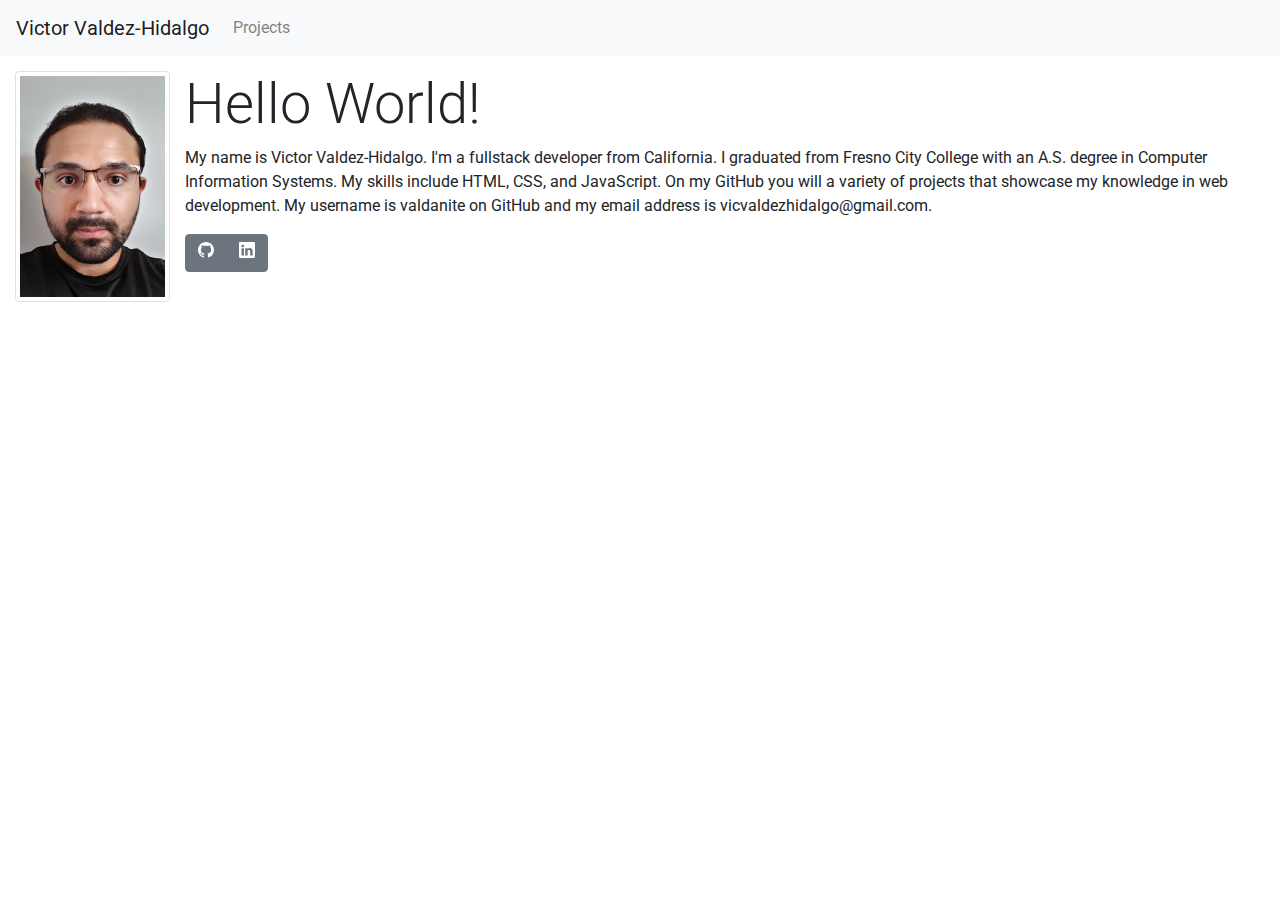
==== index.html @ dda22f26 "Added HTML, CSS, and JavaScript files to project." ====
<!doctype html>
<html lang="en">
  <head>
    <!-- Required meta tags -->
    <meta charset="utf-8">
    <meta name="viewport" content="width=device-width, initial-scale=1, shrink-to-fit=no">
    <link href="https://fonts.googleapis.com/css2?family=Roboto:ital,wght@0,100;0,300;0,400;0,500;0,700;0,900;1,100;1,300;1,400;1,500;1,700;1,900&display=swap" rel="stylesheet">
    <!-- Bootstrap CSS -->
    <link rel="stylesheet" href="https://maxcdn.bootstrapcdn.com/bootstrap/4.0.0/css/bootstrap.min.css" integrity="sha384-Gn5384xqQ1aoWXA+058RXPxPg6fy4IWvTNh0E263XmFcJlSAwiGgFAW/dAiS6JXm" crossorigin="anonymous">
    <link rel="stylesheet" href="css/stylesheet.css">
    <title>Victor Valdez-Hidalgo</title>
  </head>
  <body>
    <nav class="navbar navbar-expand-lg navbar-light bg-light">
        <a class="navbar-brand" href="#">Victor Valdez-Hidalgo</a>
        <button class="navbar-toggler" type="button" data-toggle="collapse" data-target="#navbarSupportedContent" aria-controls="navbarSupportedContent" aria-expanded="false" aria-label="Toggle navigation">
          <span class="navbar-toggler-icon"></span>
        </button>
        <div class="collapse navbar-collapse" id="navbarSupportedContent">
          <ul class="navbar-nav mr-auto">
            <li class="nav-item">
              <a class="nav-link" href="projects.html">Projects</a>
            </li>
          </ul>
        </div>
      </nav>
      <div class="wrapper home">
        <img src="img/victor.jpg" alt="Victor" class="img-thumbnail profile-picture">
        <article>
          <h1 class="display-4">Hello World!</h1>
          <p class="bio">My name is Victor Valdez-Hidalgo. I'm a fullstack developer from California. I graduated from Fresno City College with an A.S. degree in Computer Information Systems. My skills include HTML, CSS, and JavaScript. On my GitHub you will a variety of projects that showcase my knowledge in web development. My username is valdanite on GitHub and my email address is vicvaldezhidalgo@gmail.com.</p>
          <div class="btn-group" role="group" aria-label="Basic example">
            <a class="btn btn-secondary" href="https://github.com/valdanite">
              <svg xmlns="http://www.w3.org/2000/svg" width="16" height="16" fill="currentColor" class="bi bi-github" viewBox="0 0 16 16">
              <path d="M8 0C3.58 0 0 3.58 0 8c0 3.54 2.29 6.53 5.47 7.59.4.07.55-.17.55-.38 0-.19-.01-.82-.01-1.49-2.01.37-2.53-.49-2.69-.94-.09-.23-.48-.94-.82-1.13-.28-.15-.68-.52-.01-.53.63-.01 1.08.58 1.23.82.72 1.21 1.87.87 2.33.66.07-.52.28-.87.51-1.07-1.78-.2-3.64-.89-3.64-3.95 0-.87.31-1.59.82-2.15-.08-.2-.36-1.02.08-2.12 0 0 .67-.21 2.2.82.64-.18 1.32-.27 2-.27.68 0 1.36.09 2 .27 1.53-1.04 2.2-.82 2.2-.82.44 1.1.16 1.92.08 2.12.51.56.82 1.27.82 2.15 0 3.07-1.87 3.75-3.65 3.95.29.25.54.73.54 1.48 0 1.07-.01 1.93-.01 2.2 0 .21.15.46.55.38A8.012 8.012 0 0 0 16 8c0-4.42-3.58-8-8-8z"/>
              </svg>
            </a>
            <a class="btn btn-secondary" href="https://www.linkedin.com/in/valdanite/">
              <svg xmlns="http://www.w3.org/2000/svg" width="16" height="16" fill="currentColor" class="bi bi-linkedin" viewBox="0 0 16 16">
              <path d="M0 1.146C0 .513.526 0 1.175 0h13.65C15.474 0 16 .513 16 1.146v13.708c0 .633-.526 1.146-1.175 1.146H1.175C.526 16 0 15.487 0 14.854V1.146zm4.943 12.248V6.169H2.542v7.225h2.401zm-1.2-8.212c.837 0 1.358-.554 1.358-1.248-.015-.709-.52-1.248-1.342-1.248-.822 0-1.359.54-1.359 1.248 0 .694.521 1.248 1.327 1.248h.016zm4.908 8.212V9.359c0-.216.016-.432.08-.586.173-.431.568-.878 1.232-.878.869 0 1.216.662 1.216 1.634v3.865h2.401V9.25c0-2.22-1.184-3.252-2.764-3.252-1.274 0-1.845.7-2.165 1.193v.025h-.016a5.54 5.54 0 0 1 .016-.025V6.169h-2.4c.03.678 0 7.225 0 7.225h2.4z"/>
              </svg>
            </a>
          </div>
        </article>
      </div>

    <!-- Optional JavaScript -->
    <!-- jQuery first, then Popper.js, then Bootstrap JS -->
    <script src="https://code.jquery.com/jquery-3.2.1.slim.min.js" integrity="sha384-KJ3o2DKtIkvYIK3UENzmM7KCkRr/rE9/Qpg6aAZGJwFDMVNA/GpGFF93hXpG5KkN" crossorigin="anonymous"></script>
    <script src="https://cdnjs.cloudflare.com/ajax/libs/popper.js/1.12.9/umd/popper.min.js" integrity="sha384-ApNbgh9B+Y1QKtv3Rn7W3mgPxhU9K/ScQsAP7hUibX39j7fakFPskvXusvfa0b4Q" crossorigin="anonymous"></script>
    <script src="https://maxcdn.bootstrapcdn.com/bootstrap/4.0.0/js/bootstrap.min.js" integrity="sha384-JZR6Spejh4U02d8jOt6vLEHfe/JQGiRRSQQxSfFWpi1MquVdAyjUar5+76PVCmYl" crossorigin="anonymous"></script>
  </body>
</html>
---- css/stylesheet.css ----
.wrapper.home {
    display: grid;
    grid-template-columns: 155px auto;
    gap: 15px;
    padding: 15px;
}

.wrapper.projects {
    display: grid;
    grid-template-columns: auto 54rem auto;
}

.wrapper.projects h1 {
    text-align: center;
    grid-column: 1 / 4;
}

.wrapper.projects > div {
    display: grid;
    grid-template-columns: repeat(3, 1fr);
    grid-column: 2 / 3;
}

body {
    font-family: "Roboto";
}
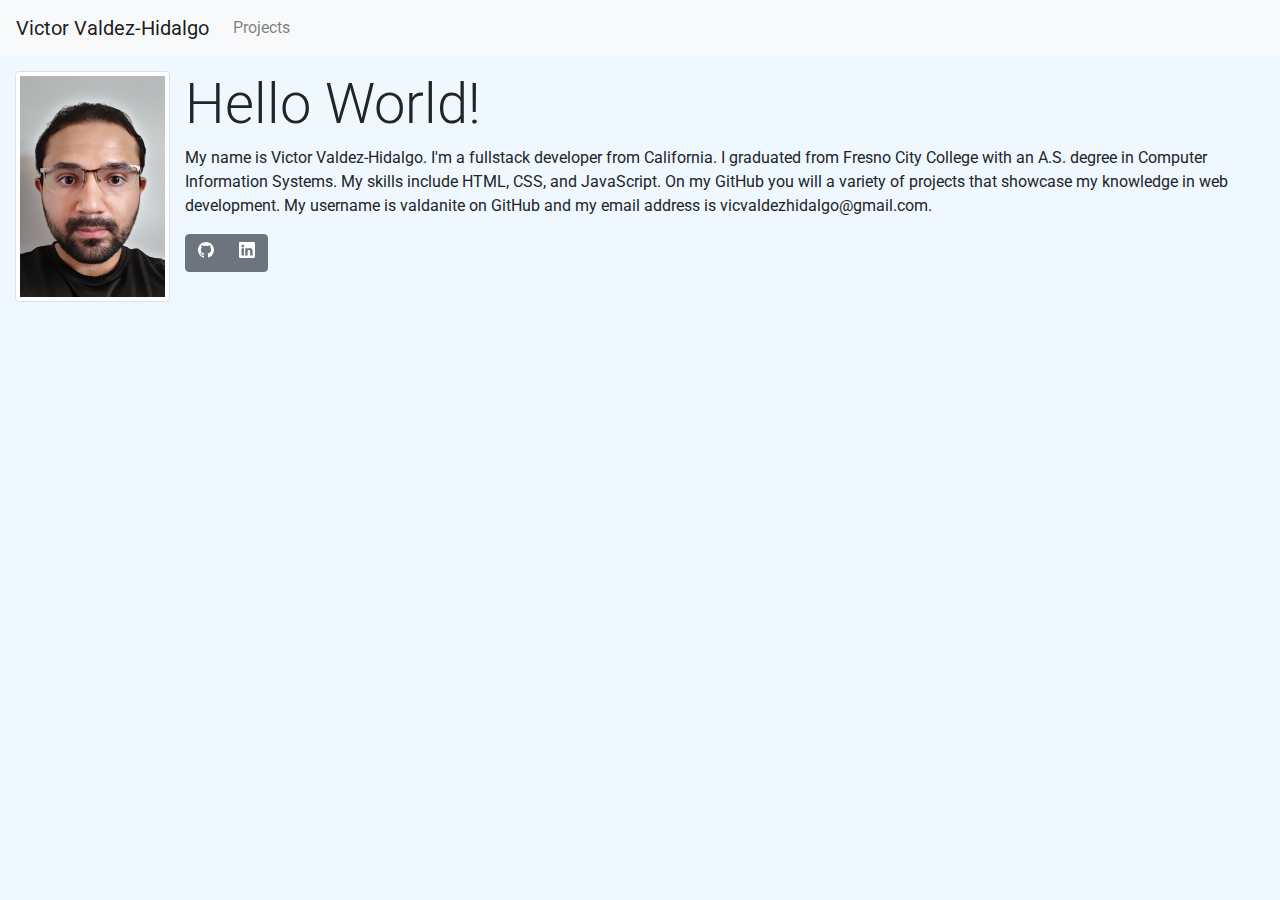
==== commit 3fe1da27: "Updated index.html." ====
--- a/index.html
+++ b/index.html
@@ -43,11 +43,11 @@
           </div>
         </article>
       </div>
-
+      <iframe width="560" height="315" src="https://www.youtube.com/embed/5fSHiEpB2Xs" title="YouTube video player" frameborder="0" allow="accelerometer; autoplay; clipboard-write; encrypted-media; gyroscope; picture-in-picture" allowfullscreen></iframe>
     <!-- Optional JavaScript -->
     <!-- jQuery first, then Popper.js, then Bootstrap JS -->
     <script src="https://code.jquery.com/jquery-3.2.1.slim.min.js" integrity="sha384-KJ3o2DKtIkvYIK3UENzmM7KCkRr/rE9/Qpg6aAZGJwFDMVNA/GpGFF93hXpG5KkN" crossorigin="anonymous"></script>
     <script src="https://cdnjs.cloudflare.com/ajax/libs/popper.js/1.12.9/umd/popper.min.js" integrity="sha384-ApNbgh9B+Y1QKtv3Rn7W3mgPxhU9K/ScQsAP7hUibX39j7fakFPskvXusvfa0b4Q" crossorigin="anonymous"></script>
     <script src="https://maxcdn.bootstrapcdn.com/bootstrap/4.0.0/js/bootstrap.min.js" integrity="sha384-JZR6Spejh4U02d8jOt6vLEHfe/JQGiRRSQQxSfFWpi1MquVdAyjUar5+76PVCmYl" crossorigin="anonymous"></script>
   </body>
-</html>+</html>
--- a/css/stylesheet.css
+++ b/css/stylesheet.css
@@ -23,4 +23,5 @@
 
 body {
     font-family: "Roboto";
+    background-color: aliceblue;
 }